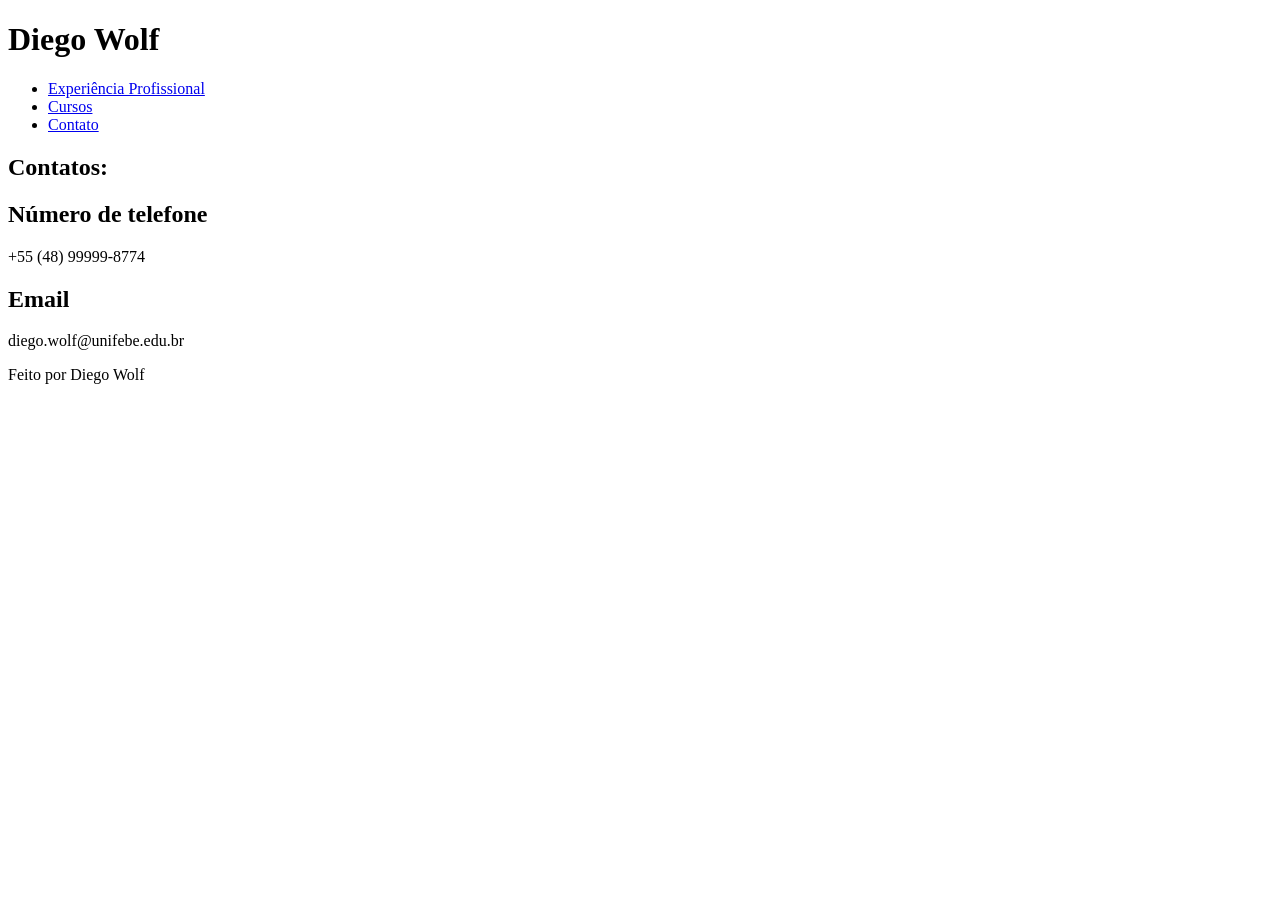
==== contato.html @ f50859e9 "Create contato.html" ====
<!DOCTYPE html>
<html lang="en">
<head>
    <meta charset="UTF-8">
    <meta name="viewport" content="width=device-width, initial-scale=1.0">
    <title>Document</title>
</head>
<body>

     <header>
        <h1>Diego Wolf</h1>
        
        <nav>            
            <ul>

                <li><a href="experiencia.html">Experiência Profissional</a></li> <!--colocar sublinhado depois-->

                <li><a href="cursos.html">Cursos</a></li>

                <li><a href="contato.html">Contato</a></li>

            </ul>
        </nav>
        
    </header>

    <main>
        <section>
            
            <h2>Contatos:</h2>     
            
            <article>

                <h2>Número de telefone</h2>
                <p>+55 (48) 99999-8774 </p>

                <h2>Email</h2>
                <p>diego.wolf@unifebe.edu.br</p>
            
            </article>
            
        
        </section>
    </main>

    <footer>
        <p>Feito por Diego Wolf</p>
    </footer>

    
</body>
</html>
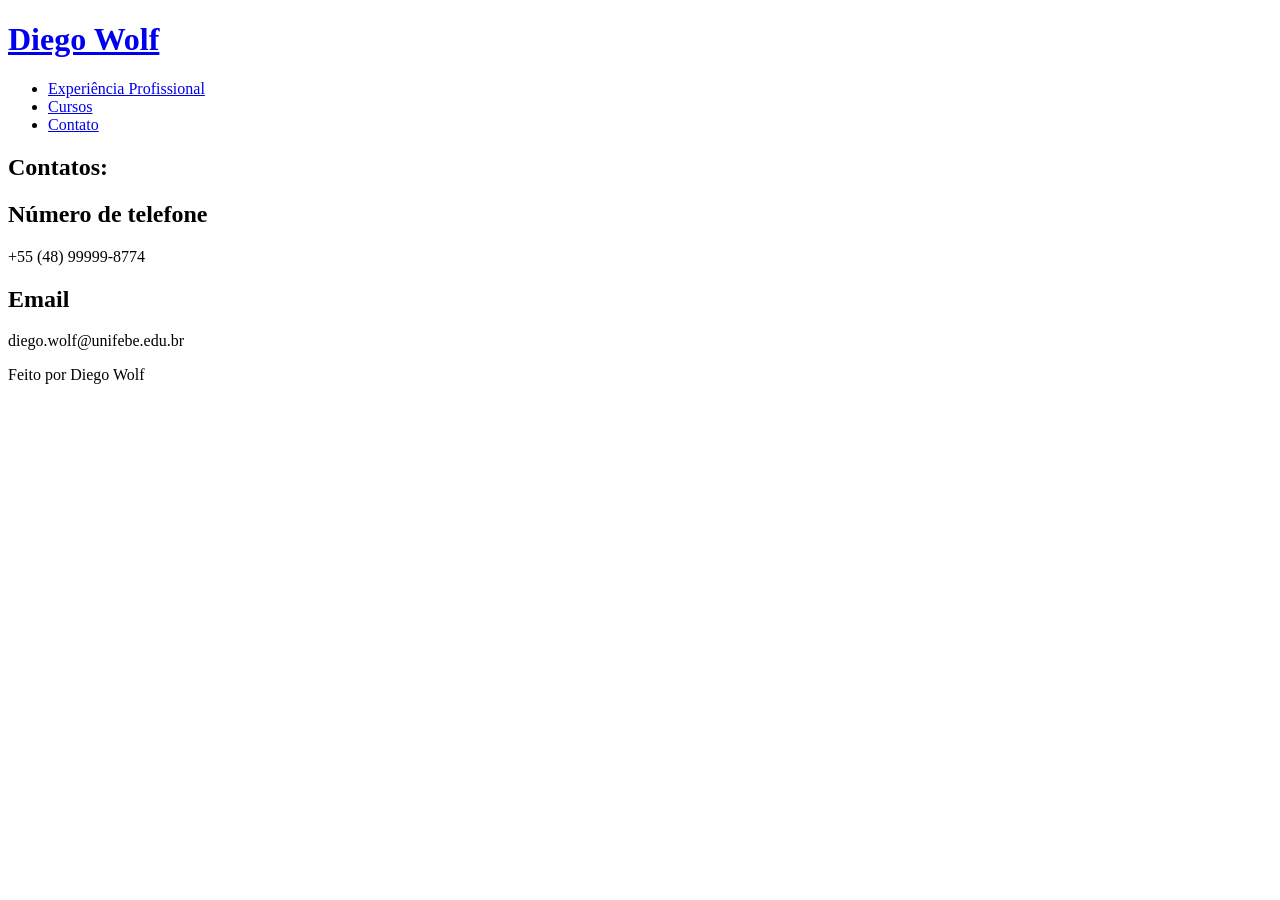
==== commit bc3cd453: "Update contato.html" ====
--- a/contato.html
+++ b/contato.html
@@ -4,11 +4,12 @@
     <meta charset="UTF-8">
     <meta name="viewport" content="width=device-width, initial-scale=1.0">
     <title>Document</title>
+    <link rel="stylesheet" href="style.css">
 </head>
 <body>
 
      <header>
-        <h1>Diego Wolf</h1>
+        <h1><a href="index.html">Diego Wolf</a></h1>
         
         <nav>            
             <ul>
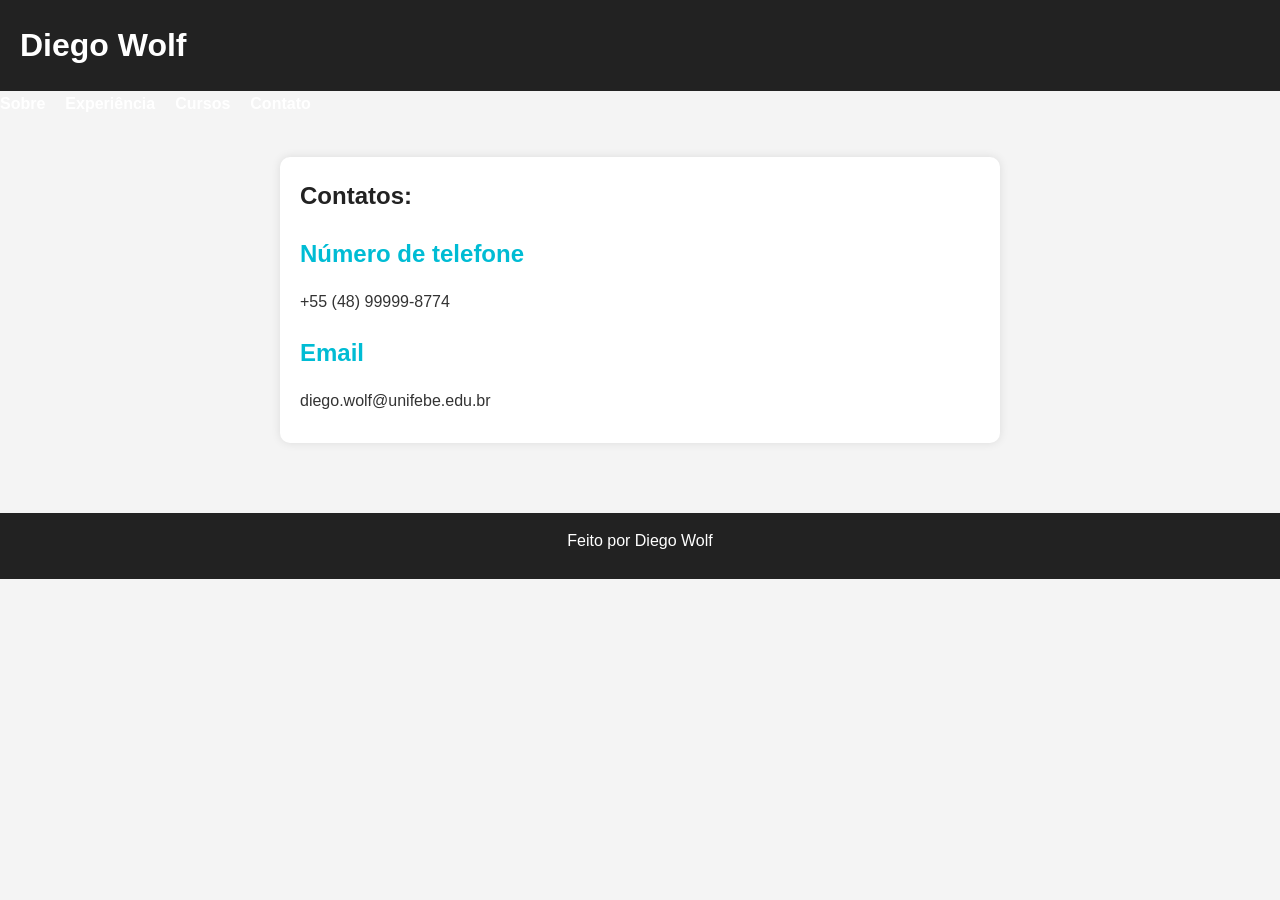
==== commit 11ca2ee0: "Update contato.html" ====
--- a/contato.html
+++ b/contato.html
@@ -8,23 +8,23 @@
 </head>
 <body>
 
+<div class="container">
      <header>
         <h1><a href="index.html">Diego Wolf</a></h1>
-        
-        <nav>            
+    
+    </header>
+
+        <aside>
+        <nav>
             <ul>
-
-                <li><a href="experiencia.html">Experiência Profissional</a></li> <!--colocar sublinhado depois-->
-
+                <li><a href="index.html">Sobre</a></li>
+                <li><a href="experiencia.html">Experiência</a></li>
                 <li><a href="cursos.html">Cursos</a></li>
-
                 <li><a href="contato.html">Contato</a></li>
-
             </ul>
         </nav>
-        
-    </header>
-
+    </aside>
+    
     <main>
         <section>
             
@@ -48,6 +48,6 @@
         <p>Feito por Diego Wolf</p>
     </footer>
 
-    
+</div>
 </body>
 </html>
--- a/style.css
+++ b/style.css
@@ -0,0 +1,119 @@
+
+* {
+    margin: 0;
+    padding: 0;
+    box-sizing: border-box;
+}
+
+html, body {
+    height: 100%;
+}
+
+body {
+    display: flex;
+    flex-direction: column;
+}
+
+main {
+    flex: 1;
+}
+
+
+body {
+    font-family: Arial, Helvetica, sans-serif;
+    background-color: #f4f4f4;
+    color: #333;
+    line-height: 1.6;
+}
+
+header h1 a {
+    color: white;
+    text-decoration: none;
+}
+
+
+header {
+    background-color: #222;
+    color: white;
+    padding: 20px;
+
+    display: flex;
+    justify-content: space-between;
+    align-items: center;
+}
+
+
+header h1 {
+    margin: 0;
+}
+
+
+nav ul {
+    list-style: none;
+    display: flex;
+    gap: 20px;
+}
+
+
+nav a {
+    color: white;
+    text-decoration: none;
+    font-weight: bold;
+    position: relative;
+}
+
+
+nav a::after {
+    content: "";
+    width: 0;
+    height: 2px;
+    background: #00bcd4;
+    position: absolute;
+    left: 0;
+    bottom: -5px;
+    transition: 0.3s;
+}
+
+nav a:hover::after {
+    width: 100%;
+}
+
+
+main {
+    padding: 40px;
+    max-width: 800px;
+    margin: auto;
+}
+
+
+h2 {
+    margin-bottom: 15px;
+    color: #222;
+}
+
+section {
+    background: white;
+    padding: 20px;
+    border-radius: 10px;
+    box-shadow: 0 0 10px rgba(0,0,0,0.1);
+}
+
+
+article h2 {
+    margin-top: 20px;
+    color: #00bcd4;
+}
+
+
+p {
+    margin-bottom: 10px;
+}
+
+
+footer {
+    margin-top: 30px;
+    background: #222;
+    color: white;
+    text-align: center;
+    padding: 15px;
+}
